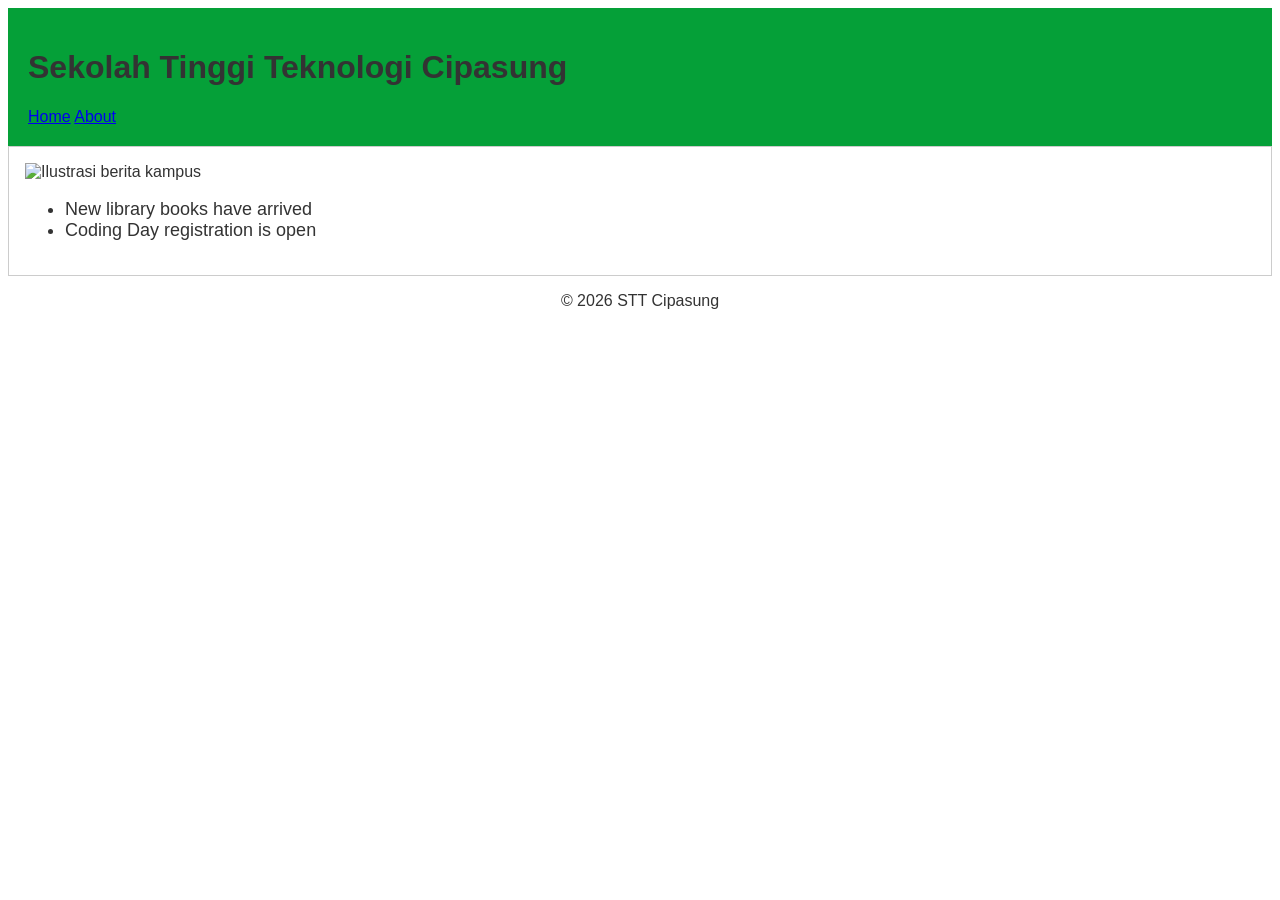
==== debug.html @ 95f8164c "Add files via upload" ====
<!DOCTYPE html>
<html lang="en">
<head>
  <meta charset="UTF-8">
  <meta name="viewport" content="width=device-width, initial-scale=1.0">
  <title>Sekolah Tinggi Teknologi Cipasung</title>
  <style>
    body {
      font-family: Arial, sans-serif;
      color: #333;
    }
    header {
      background: #05a038;
      padding: 20px;
    }
    .card {
      border: 1px solid #ccc;
      padding: 16px;
    }
    #newsList {
      font-size: 18px;
    }
    footer {
      text-align: center;
    }
    img {
      max-width: 100%;
      height: auto;
    }
  </style>
</head>
<body>
  <header>
    <h1>Sekolah Tinggi Teknologi Cipasung</h1>
    <nav>
      <a href="index.html">Home</a>
      <a href="about.html">About</a>
    </nav>
  </header>
  <main>
    <section class="card">
      <img src="c:\Users\First USER\Documents\Logosttcipasung.jpg" alt="Ilustrasi berita kampus">
      <ul id="newsList">
        <li>New library books have arrived</li>
        <li>Coding Day registration is open</li>
      </ul>
    </section>
  </main>
  <footer>
    <p>&copy; 2026 STT Cipasung</p>
  </footer>
</body>
</html>
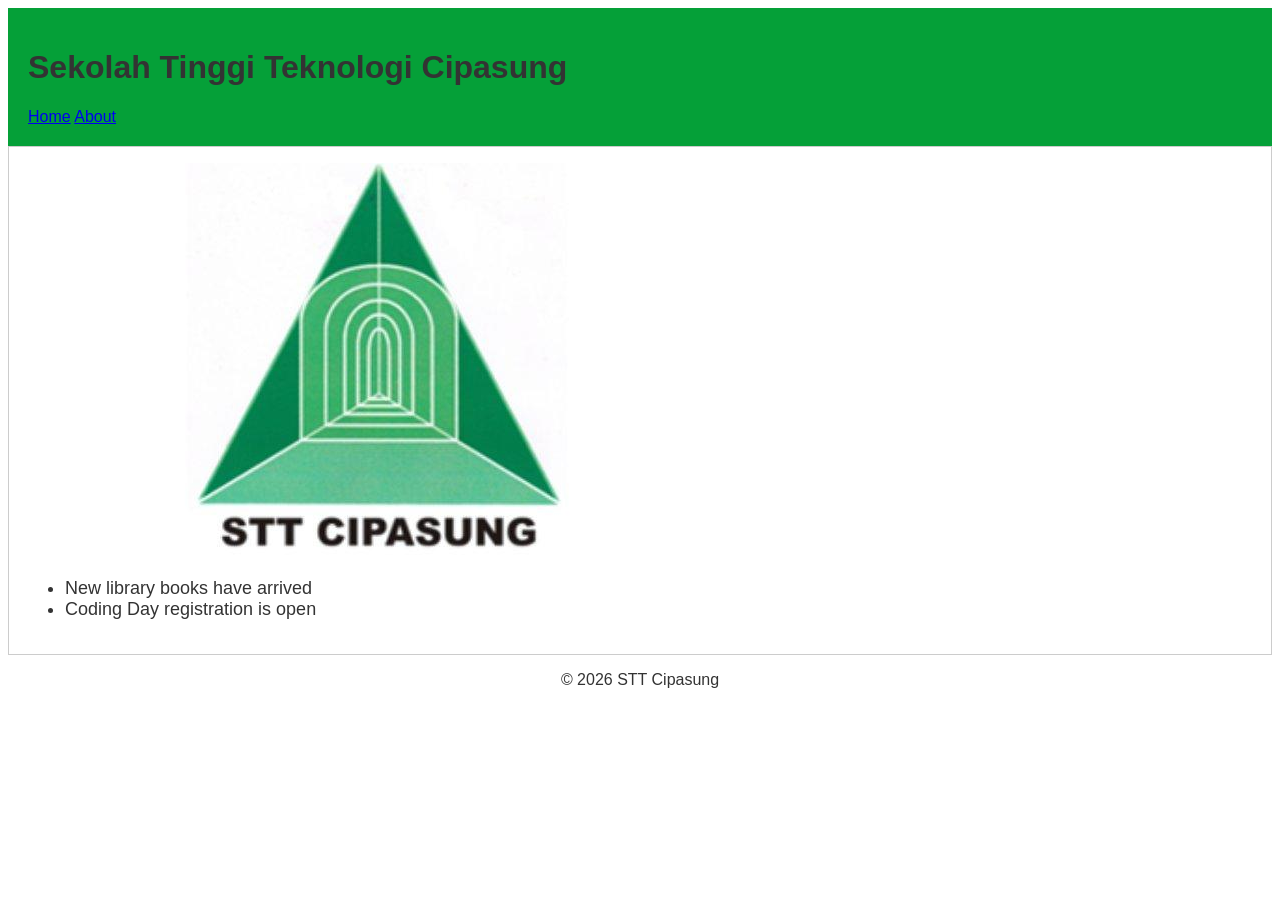
==== commit e5d9ff64: "Update image source path in debug.html" ====
--- a/debug.html
+++ b/debug.html
@@ -39,7 +39,7 @@
   </header>
   <main>
     <section class="card">
-      <img src="c:\Users\First USER\Documents\Logosttcipasung.jpg" alt="Ilustrasi berita kampus">
+      <img src="Logosttcipasung.jpg" alt="Ilustrasi berita kampus">
       <ul id="newsList">
         <li>New library books have arrived</li>
         <li>Coding Day registration is open</li>
